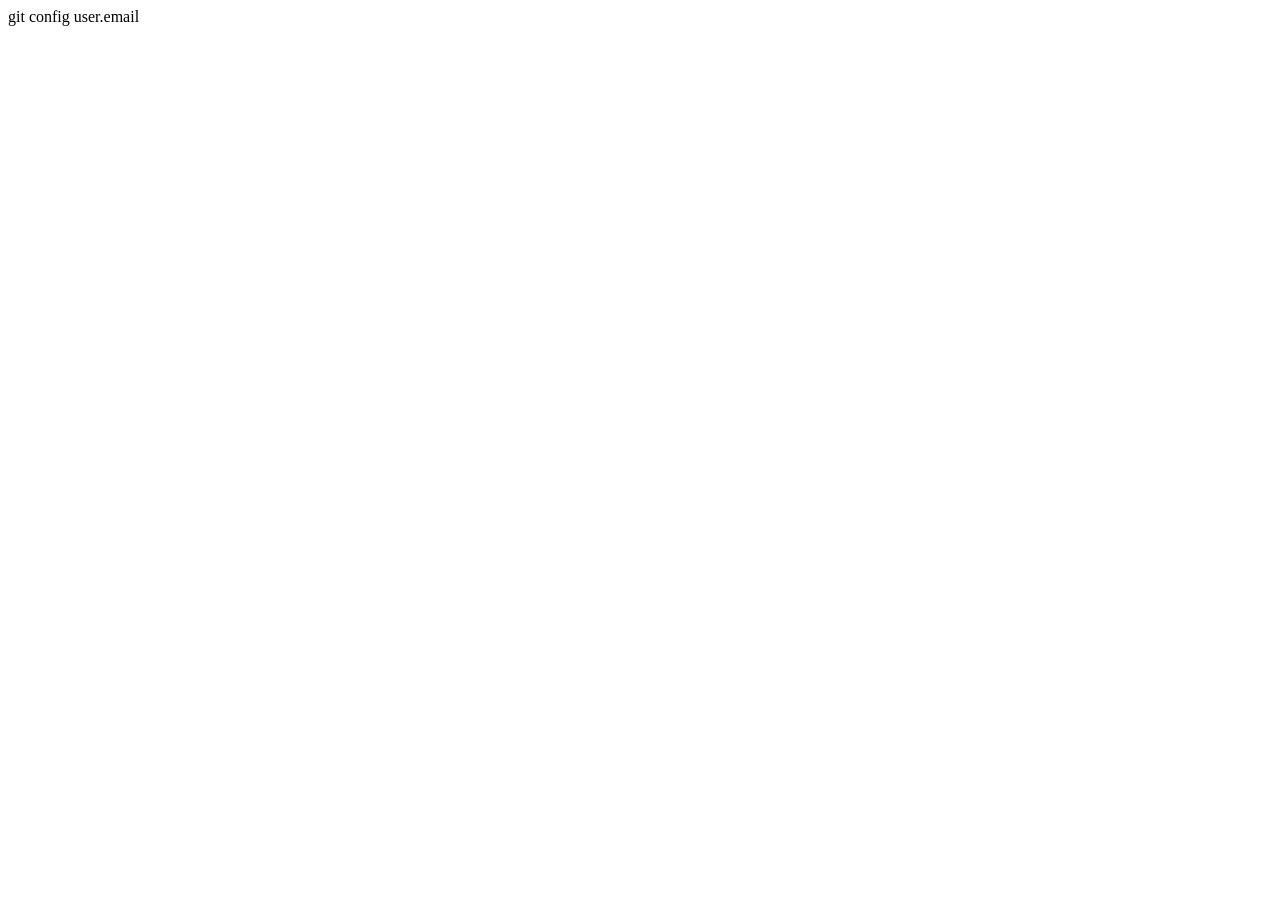
==== calculator/index.html @ 8eea8681 "Update index.html" ====
<!DOCTYPE html>
<html lang="en">
<head>
  <meta charset="UTF-8">
  <meta name="viewport" content="width=device-width, initial-scale=1">
  <title>Calcora — Glassmorphism Calculator</title>git config user.email
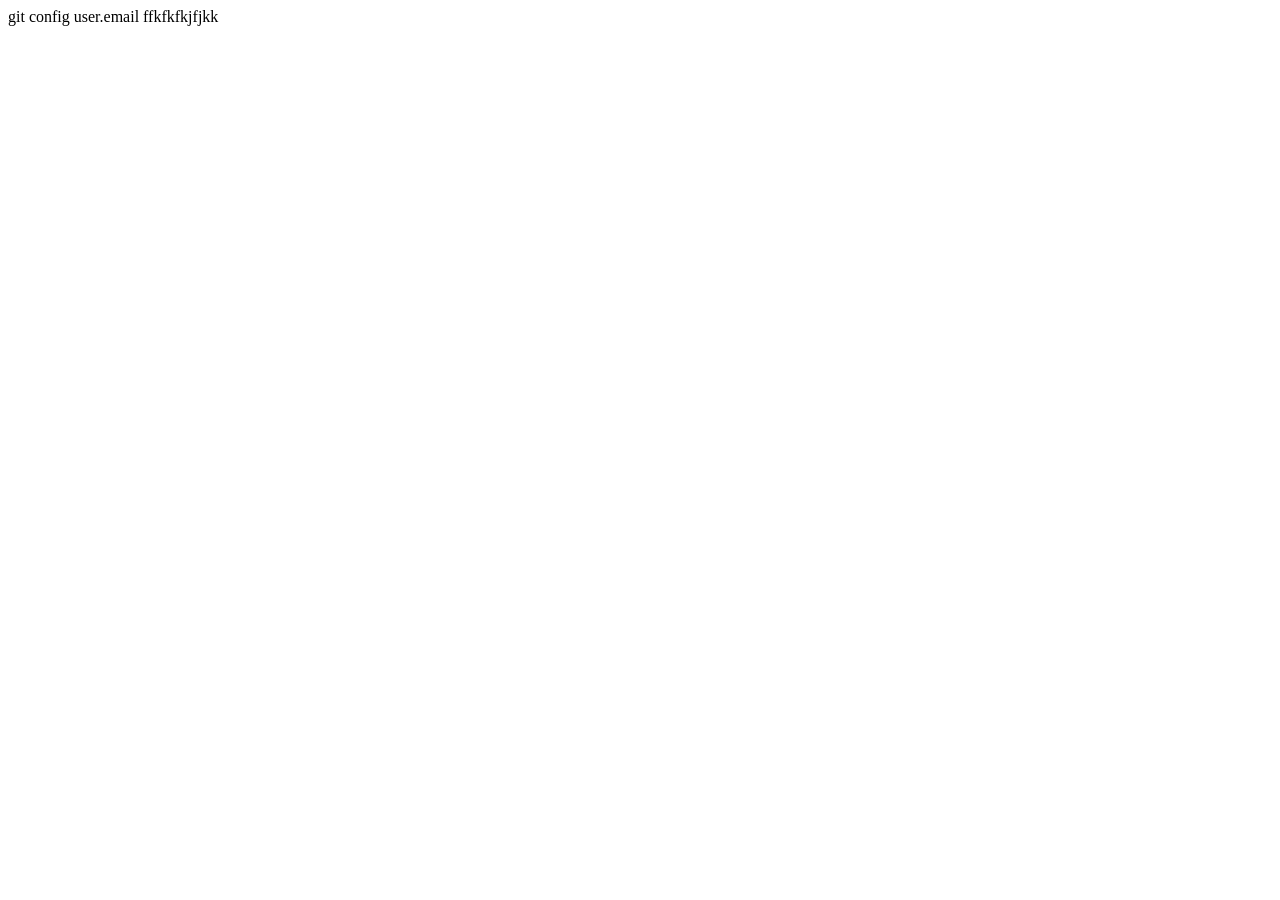
==== commit 65b7e0b6: "Update index.html" ====
--- a/calculator/index.html
+++ b/calculator/index.html
@@ -5,3 +5,4 @@
   <meta name="viewport" content="width=device-width, initial-scale=1">
   <title>Calcora — Glassmorphism Calculator</title>git config user.email
 
+ffkfkfkjfjkk
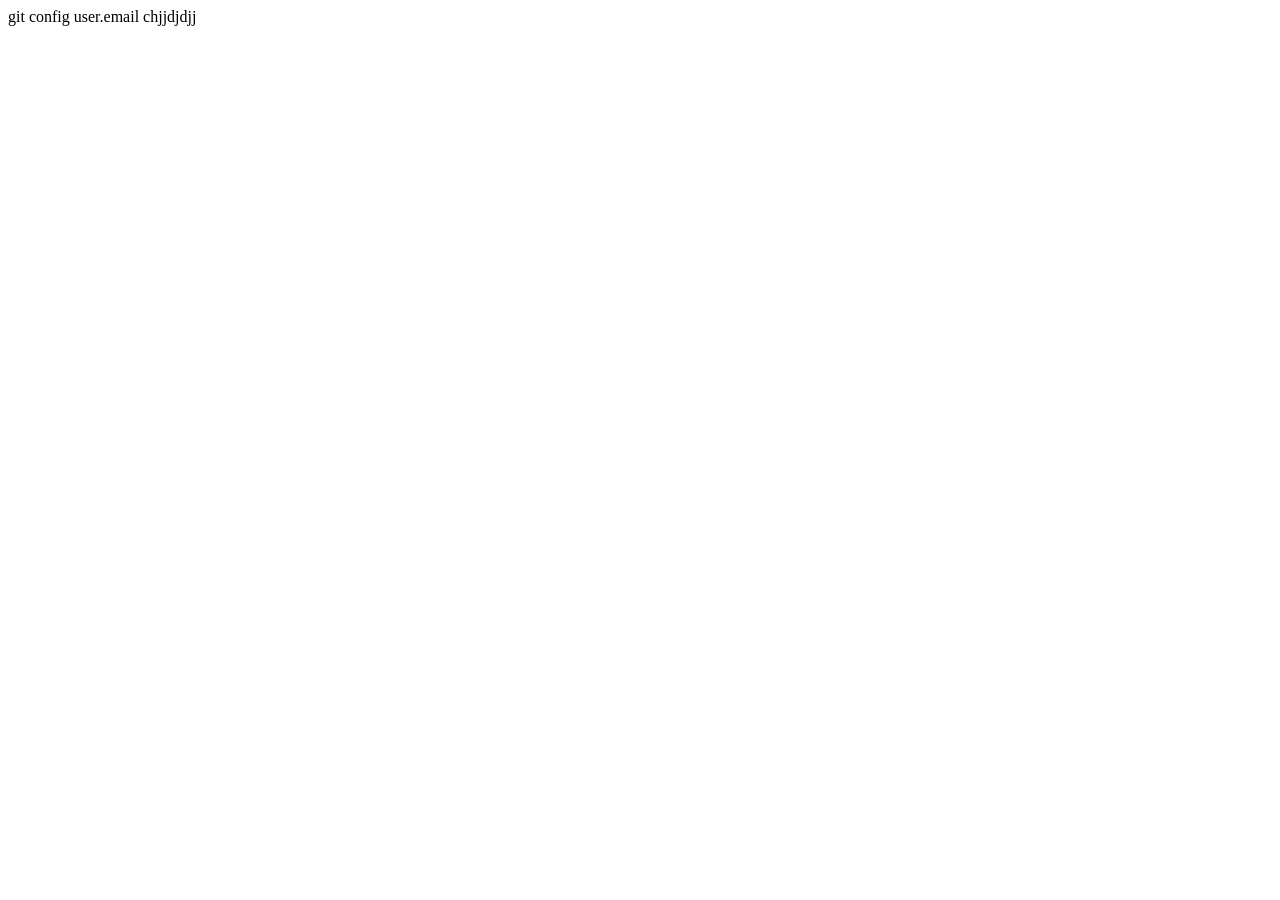
==== commit ca6cf926: "Update index.html" ====
--- a/calculator/index.html
+++ b/calculator/index.html
@@ -5,4 +5,4 @@
   <meta name="viewport" content="width=device-width, initial-scale=1">
   <title>Calcora — Glassmorphism Calculator</title>git config user.email
 
-ffkfkfkjfjkk
+chjjdjdjj
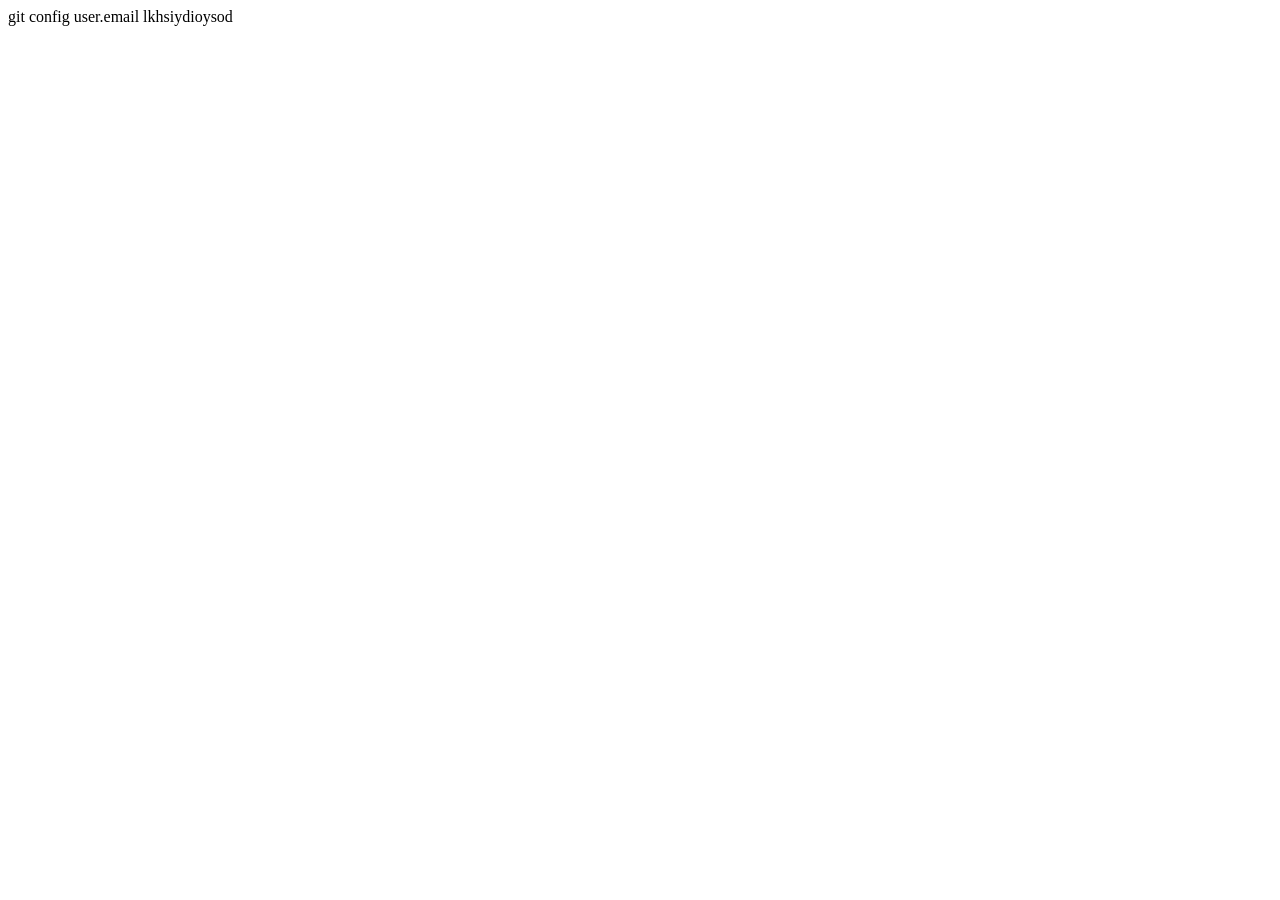
==== commit 0b118bb0: "Update index.html" ====
--- a/calculator/index.html
+++ b/calculator/index.html
@@ -5,4 +5,4 @@
   <meta name="viewport" content="width=device-width, initial-scale=1">
   <title>Calcora — Glassmorphism Calculator</title>git config user.email
 
-chjjdjdjj
+lkhsiydioysod
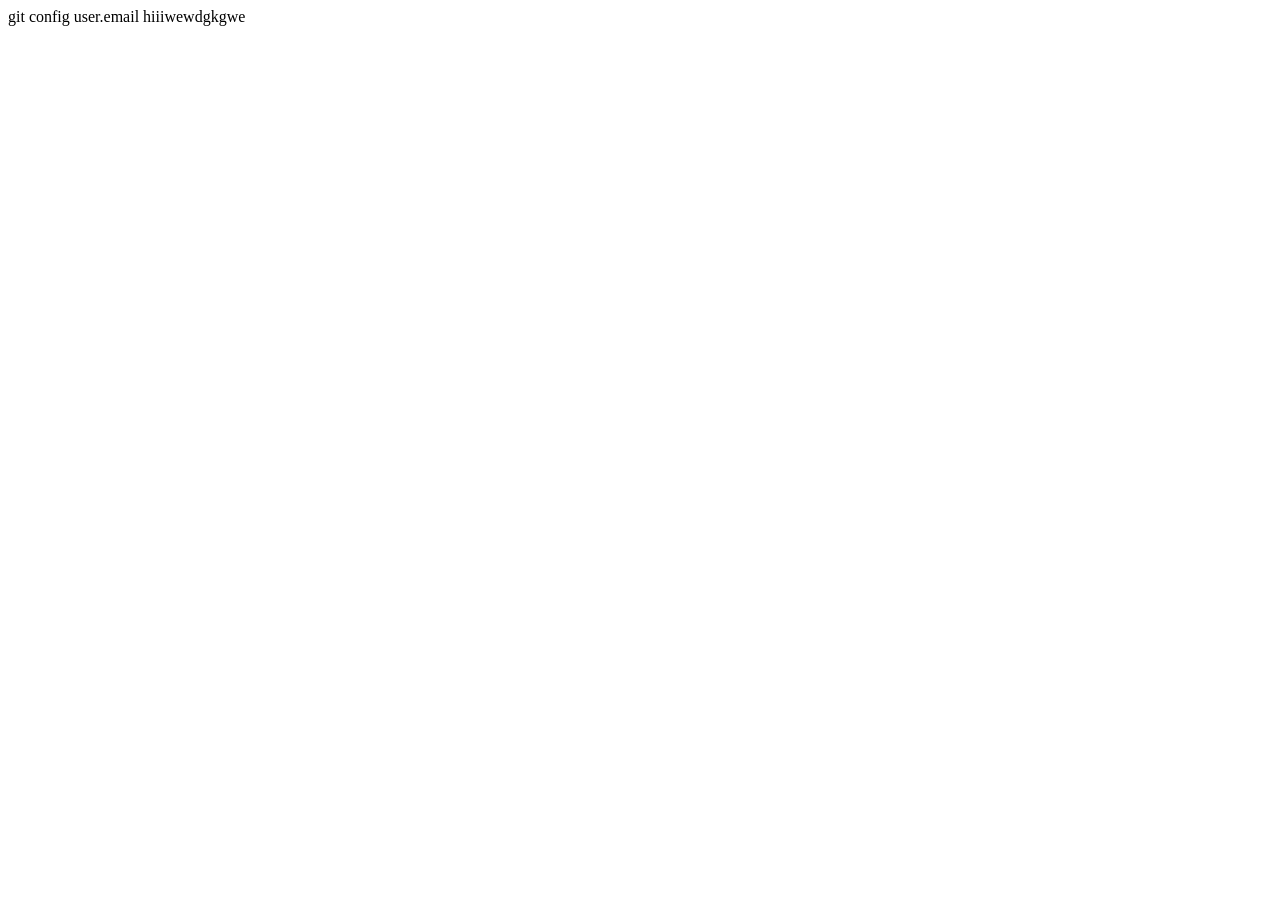
==== commit f3158b19: "Update index.html" ====
--- a/calculator/index.html
+++ b/calculator/index.html
@@ -5,4 +5,4 @@
   <meta name="viewport" content="width=device-width, initial-scale=1">
   <title>Calcora — Glassmorphism Calculator</title>git config user.email
 
-lkhsiydioysod
+hiiiwewdgkgwe
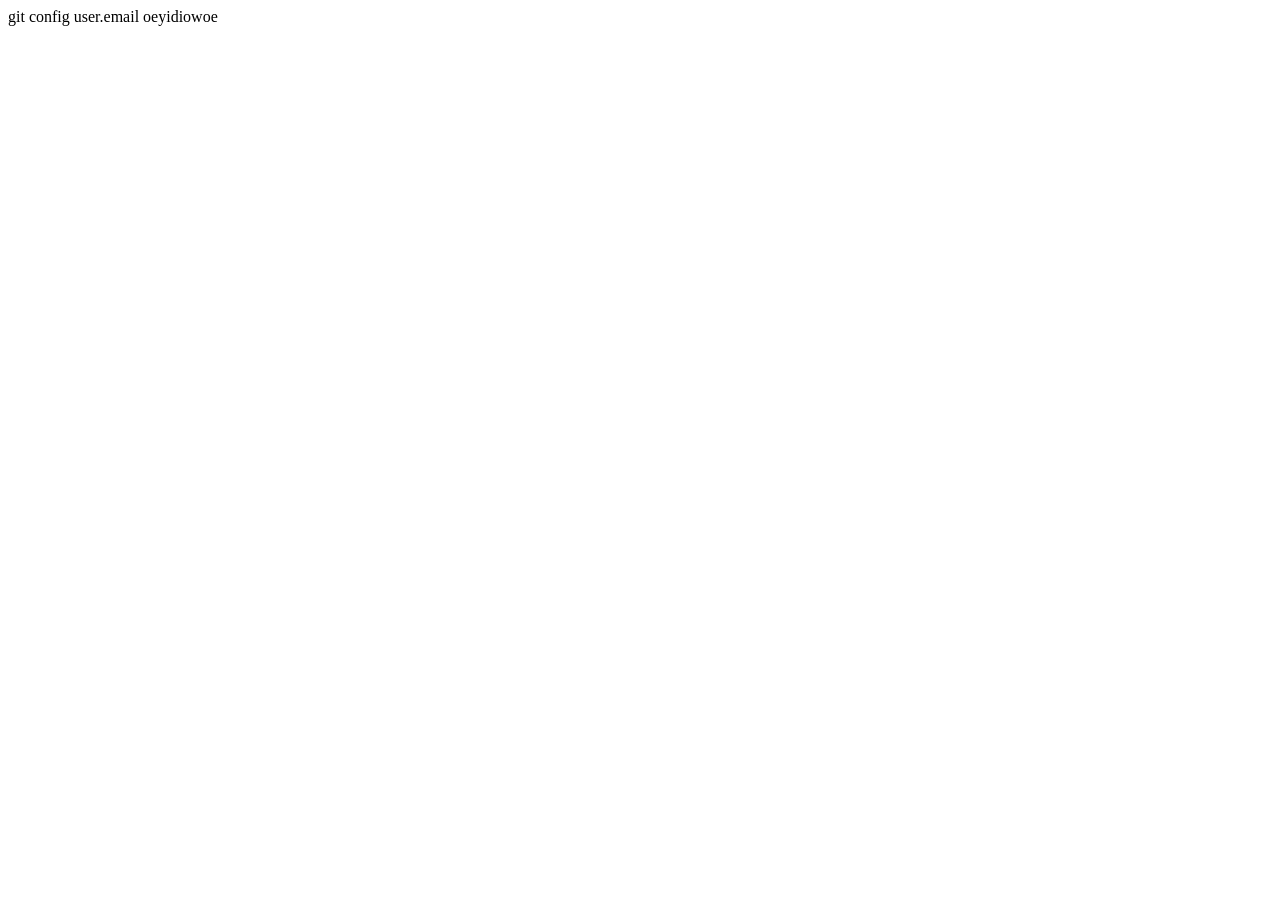
==== commit cf355816: "Update index.html" ====
--- a/calculator/index.html
+++ b/calculator/index.html
@@ -5,4 +5,4 @@
   <meta name="viewport" content="width=device-width, initial-scale=1">
   <title>Calcora — Glassmorphism Calculator</title>git config user.email
 
-hiiiwewdgkgwe
+oeyidiowoe
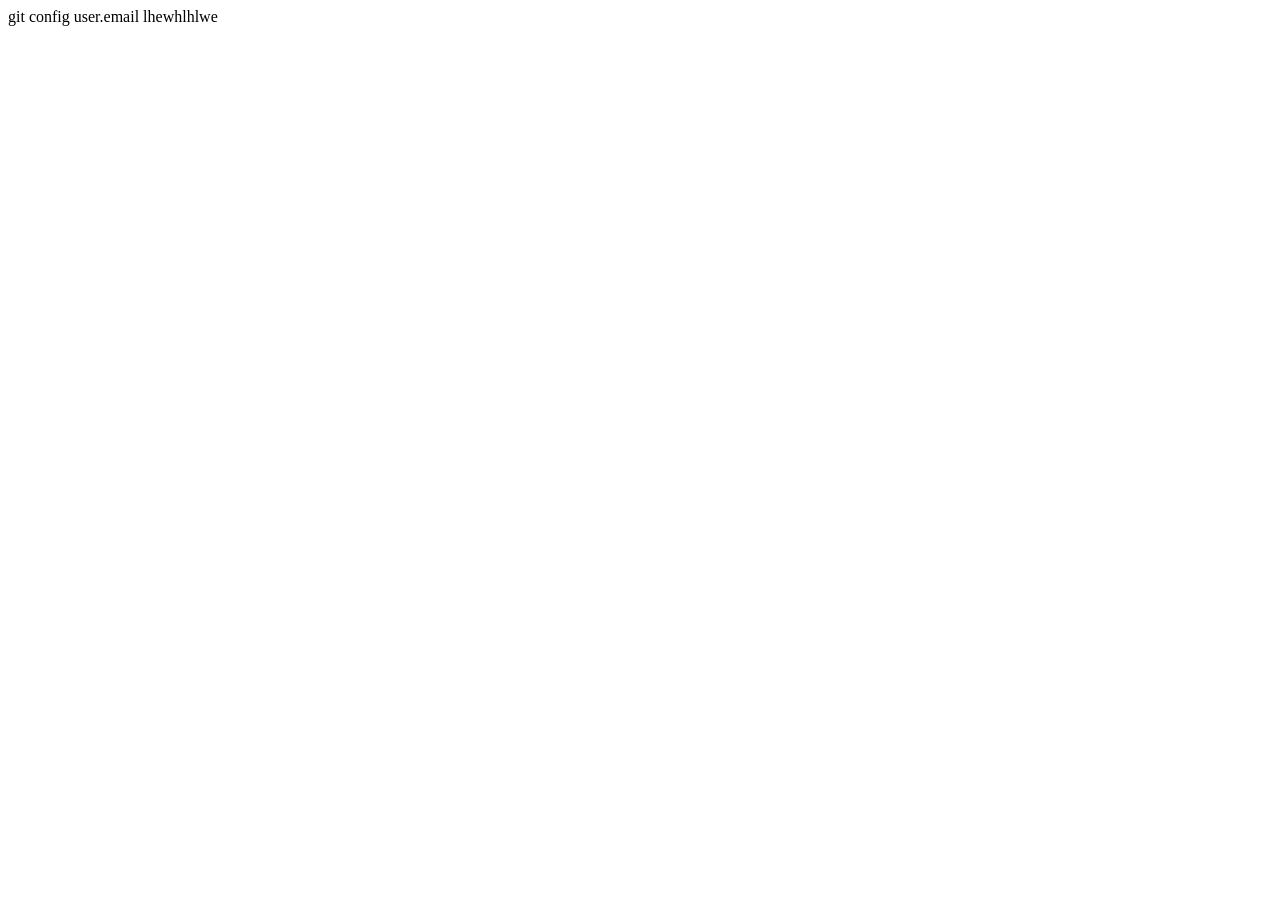
==== commit 2fa069f0: "Update index.html" ====
--- a/calculator/index.html
+++ b/calculator/index.html
@@ -5,4 +5,4 @@
   <meta name="viewport" content="width=device-width, initial-scale=1">
   <title>Calcora — Glassmorphism Calculator</title>git config user.email
 
-oeyidiowoe
+lhewhlhlwe
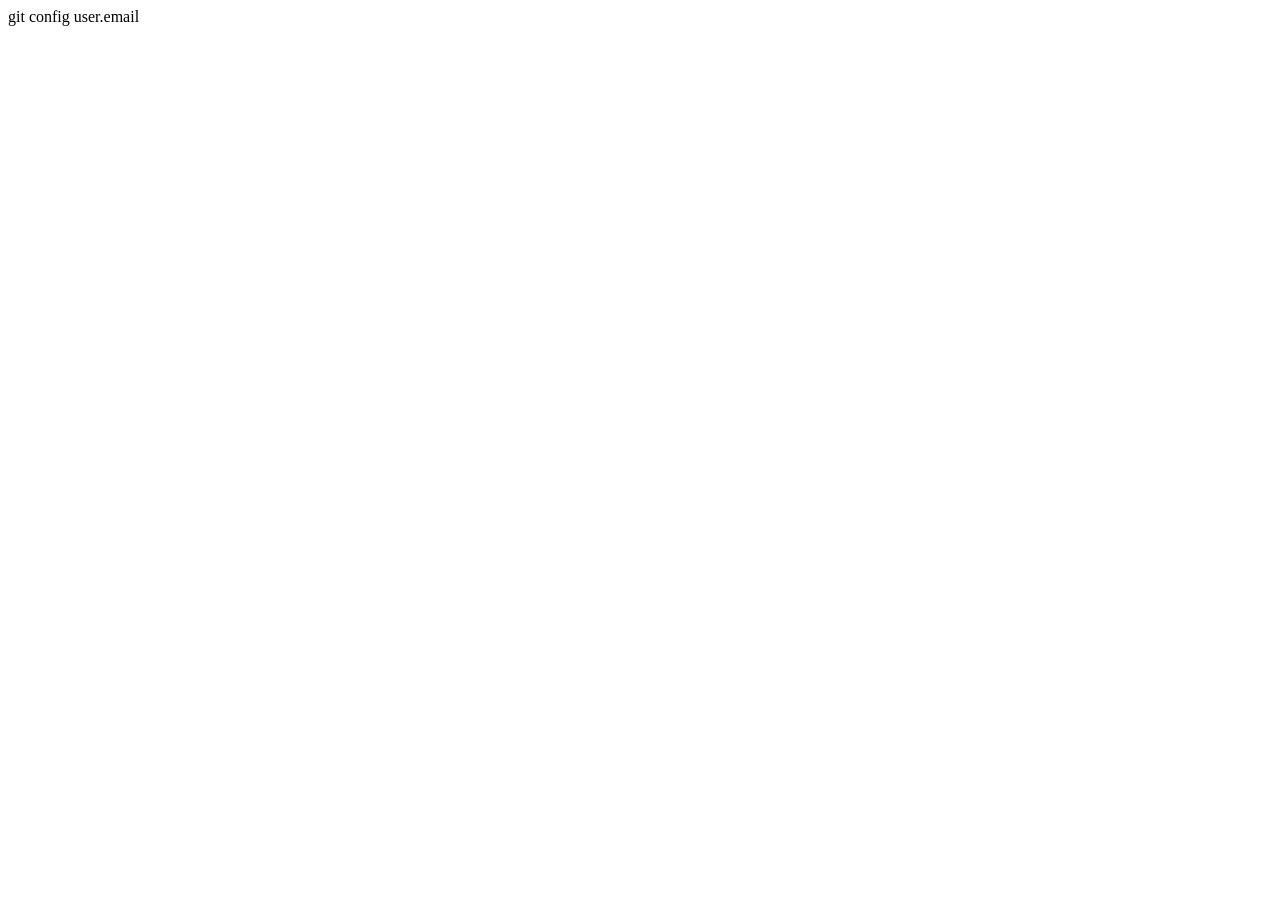
==== commit dc902db7: "Update index.html" ====
--- a/calculator/index.html
+++ b/calculator/index.html
@@ -5,4 +5,4 @@
   <meta name="viewport" content="width=device-width, initial-scale=1">
   <title>Calcora — Glassmorphism Calculator</title>git config user.email
 
-lhewhlhlwe
+
